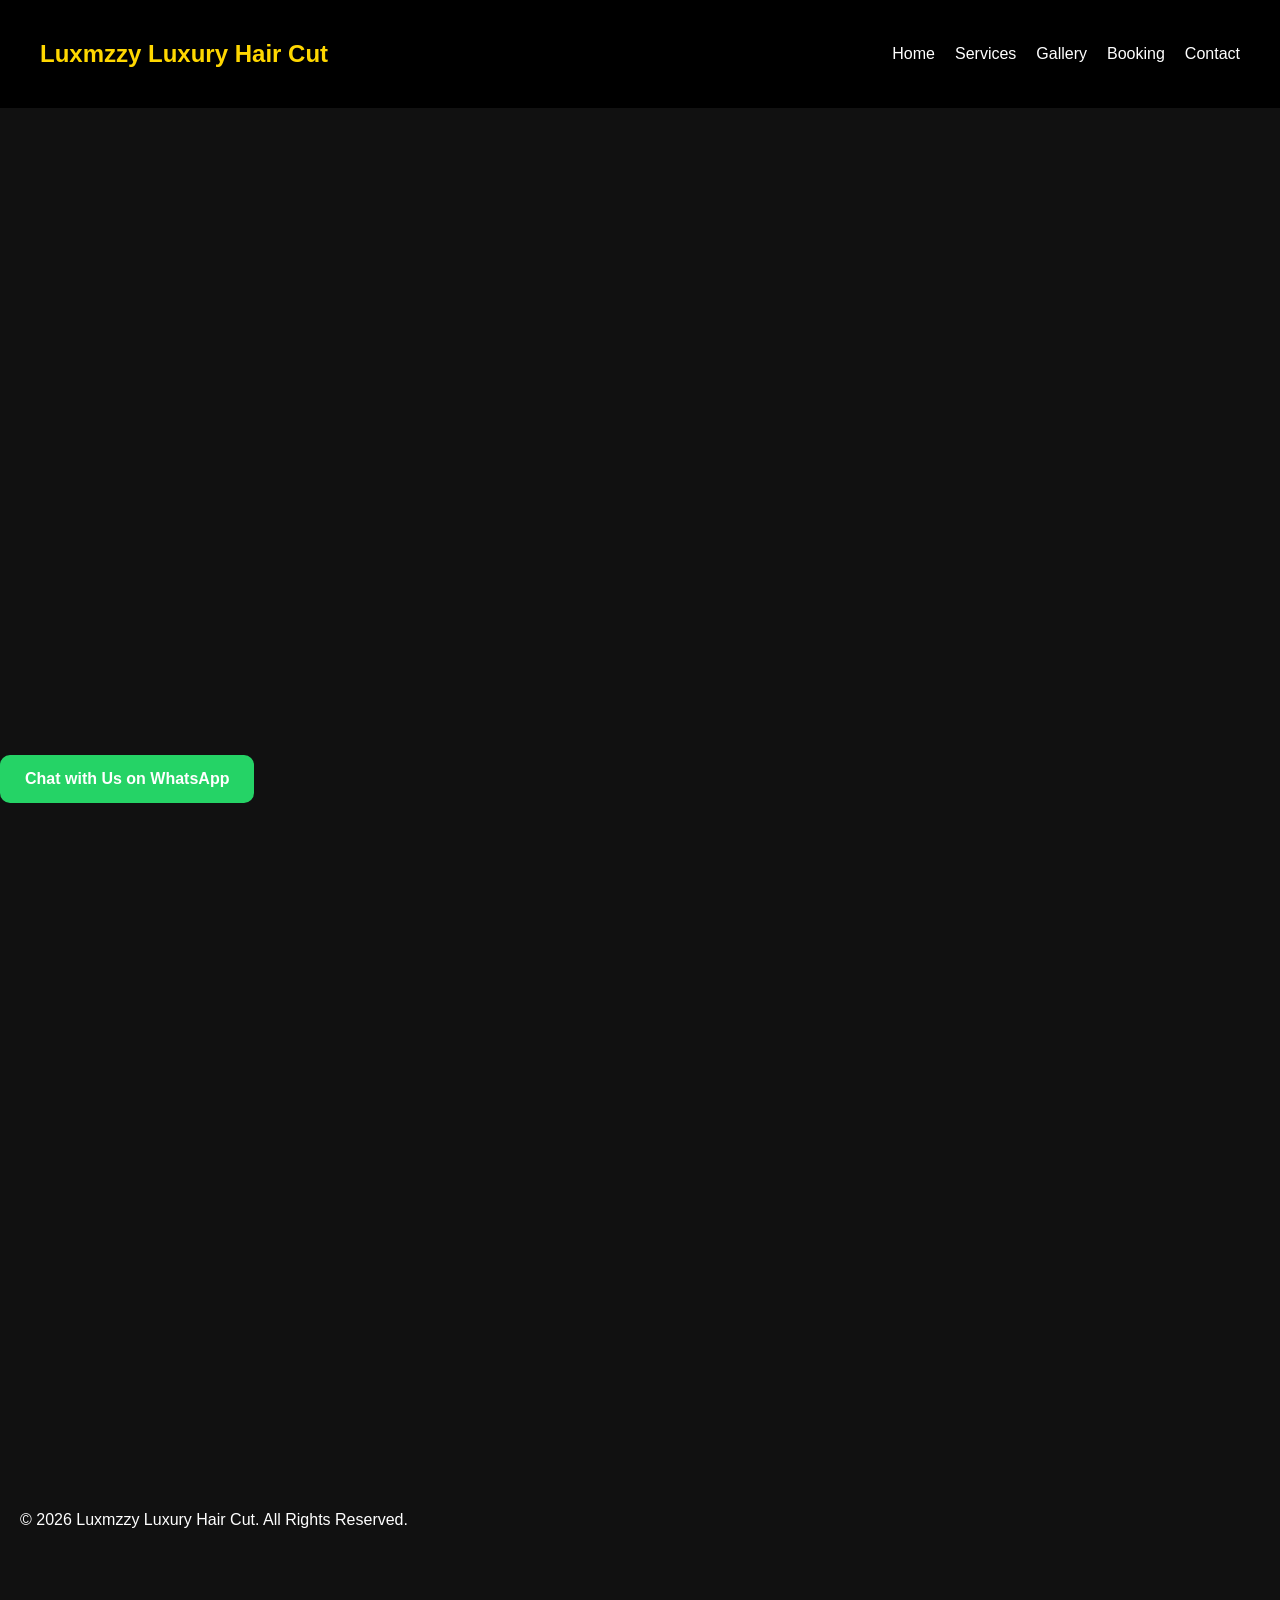
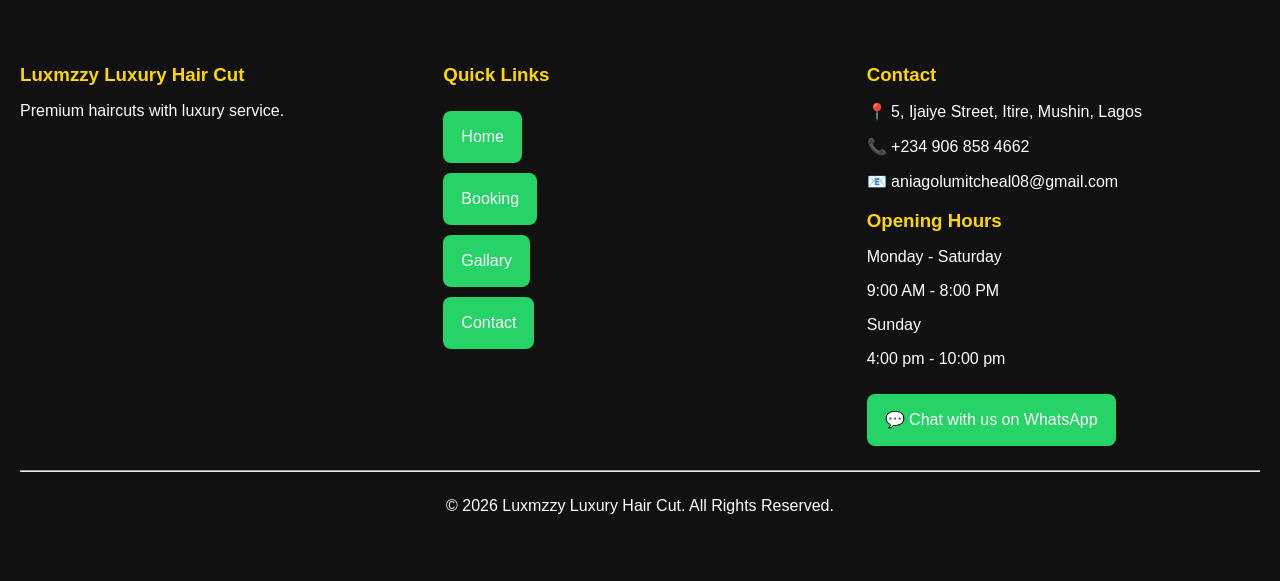
==== contact.html @ c1d58595 "first version" ====
<!DOCTYPE html>
<html>
<head>
    <title>Luxmzzy Luxury Hair Cut</title>
    <link rel="stylesheet" href="style.css">
</head>
<body>

<!DOCTYPE html>
<html>
<head>
    <title>Contact - Luxmzzy Luxury Hair Cut</title>
    <link rel="stylesheet" href="style.css">
</head>

<body>

<nav>
    <h2>Luxmzzy Luxury Hair Cut</h2>

    <ul>
        <li><a href="index.html">Home</a></li>
        <li><a href="services.html">Services</a></li>
        <li><a href="gallery.html">Gallery</a></li>
        <li><a href="booking.html">Booking</a></li>
        <li><a href="contact.html">Contact</a></li>
    </ul>
</nav>

<section class="contact hidden">

<h1>Contact Us</h1>

<p class="subtitle">
We'd love to hear from you. Get in touch or visit our shop.
</p>

<div class="contact-card">

<h3>📍 Address</h3>
<p>5,ijiaye street, Lagos, Nigeria</p>

<h3>📞 Phone</h3>
<p>+234 906 858 4662</p>

<h3>📧 Email</h3>
<p>aniagolumitcheal08@gmail.com</p>

<h3>🕒 Opening Hours</h3>
<p>Monday - Saturday</p>
<p>9:00 AM - 10:30 PM</p>
<p>Sundays: 4:00 PM - 10:00 PM</p>

<a href="booking.html" class="book-btn">Book Appointment</a>

</div>

</section>

<a href="https://wa.me/2349068584662" class="whatsapp-btn">
    Chat with Us on WhatsApp
</a>

<section class="map hidden">

    <h2>Find Us</h2>

    <iframe
        src="https://www.google.com/maps/embed?pb=!1m18!1m12!1m3!1d3964.0780568127057!2d3.3298276738830506!3d6.511804123301465!2m3!1f0!2f0!3f0!3m2!1i1024!2i768!4f13.1!3m3!1m2!1s0x103b8e9b0c5d61a5%3A0x3a0c75cfdc93ac5e!2s5%20Ijaiye%20St%2C%20Itire%2C%20Lagos%20102215%2C%20Lagos!5e0!3m2!1sen!2sng!4v1783468988822!5m2!1sen!2sng"
        width="100%"
        height="450"
        style="border:0;"
        allowfullscreen
        loading="lazy"
        referrerpolicy="strict-origin-when-cross-origin">
    </iframe>

</section>

<footer>
    <p>&copy;  2026 Luxmzzy Luxury Hair Cut. All Rights Reserved.</p>
</footer>

<script src="script.js"></script>

<button id="topBtn">↑</button>

<footer>

    <div class="footer-container">

        <div class="footer-box">

            <h3>Luxmzzy Luxury Hair Cut</h3>

            <p>
                Premium haircuts with luxury service.
            </p>

        </div>

        <div class="footer-box">

            <h3>Quick Links</h3>

            <a href="index.html">Home</a><br>
            <a href="booking.html">Booking</a><br>
            <a href="gallary.html">Gallary</a><br>
            <a href="contact.html">Contact</a>

        </div>

        <div class="footer-box">

            <h3>Contact</h3>

            <p>📍 5, Ijaiye Street, Itire, Mushin, Lagos</p>

            <p>📞 +234 906 858 4662</p>

            <p>📧 aniagolumitcheal08@gmail.com</p>

            <h3>Opening Hours</h3>

            <p>Monday - Saturday</p>

            <p>9:00 AM - 8:00 PM</p>

            <p>Sunday</p>
                
            <p>4:00 pm - 10:00 pm</p>

            <p>
         <a href="https://wa.me/2349068584662" target="_blank">
           💬 Chat with us on WhatsApp
         </a>
            </p>
        </div>

    </div>

    <hr>

    <p class="copyright">
        © 2026 Luxmzzy Luxury Hair Cut. All Rights Reserved.
    </p>

</footer>

</form>

</body>
</html>
---- style.css ----
body{
    margin:0;
    font-family:Arial, sans-serif;
    background:#111;
    color:white;
}

nav{
    display:flex;
    justify-content:space-between;
    align-items:center;
    background:black;
    padding:20px 40px;
}

nav h2{
    color:gold;
}

nav ul{
    display:flex;
    list-style:none;
}

nav li{
    margin-left:20px;
}

nav a{
    color:white;
    text-decoration:none;
}

nav a:hover{
    color:gold;
}

.hero{
    text-align:center;
    padding:120px 20px;
}

.hero h1{
    color:gold;
    font-size:55px;
}

.hero{
    height:90vh;
    background-image:url("images/WhatsApp\ Image\ 2026-07-06\ at\ 5.46.22\ PM\ \(2\).jpeg");
    background-size:cover;
    background-position:center;
    display:flex;
    flex-direction:column;
    justify-content:center;
    align-items:center;
    text-align:center;
}
 
.book-btn{
    background: gold;
    color: black;
    padding: 15px 30px;
    text-decoration: none;
    border-radius: 10px;
    font-weight: bold;
    display: inline-block;
    transition: 0.3s;
}

.book-btn:hover{
    background: white;
    transform: scale(1.05);
}

.services{
    padding:50px;
    text-align:center;
}

.services h2{
    color:gold;
}

.services ul{
    list-style:none;
    padding:0;
}

.services li{
    padding:10px;
    font-size:20px;
}

.hero h1{
    font-size:60px;
    color:white;
    text-shadow:3px 3px 10px black;
}

.hero p{
    font-size:25px;
    color:white;
    text-shadow:2px 2px 8px black;
}

button{
    background:gold;
    color:black;
    padding:18px 35px;
    border:none;
    border-radius:10px;
    font-size:18px;
    font-weight:bold;
    cursor:pointer;
    transition:0.3s;
}

button:hover{
    background:white;
    transform:scale(1.05);
}

transform:scale(1.05);

.booking{
    max-width:600px;
    margin:50px auto;
    background:white;
    color:black;
    padding:30px;
    border-radius:20px;
    box-shadow: 0 8px 20px rgba(0,0,0,0.3);
}

.booking-background{
    background-image: url("barber.jpg.jpeg");
    background-size: cover;
    background-position: center;
    padding: 80px 20px;
}

.booking h1{
    text-align:center;
    color:goldenrod;
}

input,
select,
textarea{
    width:100%;
    padding:12px;
    margin-top:8px;
    margin-bottom:15px;
    border:1px solid #ccc;
    border-radius:6px;
    box-sizing:border-box;
}

.booking button{
    width:100%;
}

.contact{
    padding:50px;
    text-align:center;
}

.contact h2{
    color:gold;
}

.contact form{
    max-width:600px;
    margin:0 auto;
    background:white;
    color:black;
    padding:30px;
    border-radius:12px;
}

.opening-hours{
    padding:50px;
    text-align:center;
}

.opening-hours h2{
    color:gold;
}

.opening-hours ul{
    list-style:none;
    padding:5px;
}

.opening-hours li{
    padding:10px;
    font-size:20px;
}

<element class="contact">{
      background-color: #f2f2f2;
      padding: 50px;
}
 
button{
    background-color: #4CAF50;
    color: white;
    padding: 10px 25px;
    border: none;
    border-radius: 10px;
    font-size: 15px;
    cursor: pointer;
}

button:hover{
    background-color: #45a049;
}

.hero{
    height:95vh;
    background-image:url("images/WhatsApp\ Image\ 2026-07-06\ at\ 5.46.22\ PM\ \(2\).jpeg");
    background-size:cover;
    background-column;
    justify-content:center;
    align-items:center;
    text-align:center;
}

.footer{
    background:black;
    color:white;
    text-align:center;
    padding:30px;
}

@media (max-width:768px){

nav{
    flex-direction:column;
}

nav ul{
    flex-direction:column;
    padding:0;
}

nav li{
    margin:10px 0;
}

.hero h1{
    font-size:35px;
}

.hero p{
    font-size:18px;
}

button{
    width:100%;
}

}

.reviews{
    padding:80px 20px;
    text-align:center;
    background:#1b1b1b;
}

.reviews h2{
    color:gold;
    margin-bottom:40px;
}

.review-container{
    display:flex;
    justify-content:center;
    gap:25px;
    flex-wrap:wrap;
}

.review-card{
    background:white;
    color:rgb(223, 83, 83);
    width:300px;
    padding:25px;
    border-radius:15px;
    box-shadow:0 8px 20px rgba(0,0,0,.3);
    transition:.3s;
}

.review-card:hover{
    transform:translateY(-8px);
}

.gallary{
    padding:60px 20px;
    text-align:center;
}

.gallary h1{
    color:gold;
    margin-bottom:15px;
}

.gallery-container{
    display:flex;
    flex-wrap:wrap;
    justify-content:center;
    gap:20px;
    margin-top:40px;
}

.gallary-container img{
    width:300px;
    height:300px;
    object-fit:cover;
    border-radius:15px;
    transition:0.3s;
    box-shadow:0 8px 20px rgba(156, 58, 58, 0.849);
}

.gallary-container img:hover{
    transform:scale(1.05);
}

.map{
    padding:60px 20px;
    text-align:center;
}

.map h2{
    color:rgb(172, 146, 4);
    margin-bottom:20px;
}

.map iframe{
    border-radius:15px;
    box-shadow:0 8px 20px rgba(138, 108, 108, 0.884);
}

.whatsapp-btn{
    display:inline-block;
    margin-top:20px;
    padding:15px 25px;
    background:#25D366;
    color:white;
    text-decoration:none;
    border-radius:10px;
    font-weight:bold;
    transition:0.3s;
}

.whatsapp-btn:hover{
    background:#1ea952;
}

#topBtn{
    position:fixed;
    bottom:20px;
    right:20px;
    display:none;
    background:gold;
    color:black;
    border:none;
    padding:15px;
    border-radius:50%;
    cursor:pointer;
    font-size:20px;
    box-shadow:0 5px 15px rgba(0,0,0,0.3);
}

.dark{
    background:#111;
    color:white;
}

.dark{
    background-color: #121212;
    color: white;
}

.dark nav{
    background-color: #000;
}

.dark .review-card,
.dark .contact-card,
.dark .booking{
    background-color: #222;
    color: white;
}

.dark a{
    color: gold;
}

#clock{
    font-size:24px;
    color:gold;
    font-weight:bold;
    margin:20px 0;
}

.hidden{
    opacity:0;
    transform:translateY(50px);
    transition:all 0.8s ease;
}

.show{
    opacity:1;
    transform:translateY(0);
}

footer{
    background:#111;
    color:white;
    padding:50px 20px;
}

.footer-container{
    display:flex;
    justify-content:space-between;
    flex-wrap:wrap;
    gap:30px;
}

.footer-box{
    flex:1;
    min-width:250px;
}

.footer-box h3{
    color:gold;
}

.footer-box a{
    color:white;
    text-decoration:none;
    line-height:2;
}

.footer-box a:hover{
    color:gold;
}

.copyright{
    text-align:center;
    margin-top:25px;
}

.footer-box a{
    display:inline-block;
    margin-top:10px;
    background:#25D366;
    color:white;
    padding:10px 18px;
    border-radius:8px;
    text-decoration:none;
    transition:0.3s;
}

.footer-box a:hover{
    background:#1da851;
}

.footer-box h3{
    color:gold;
    margin-bottom:15px;
}
---- style.css ----
body{
    margin:0;
    font-family:Arial, sans-serif;
    background:#111;
    color:white;
}

nav{
    display:flex;
    justify-content:space-between;
    align-items:center;
    background:black;
    padding:20px 40px;
}

nav h2{
    color:gold;
}

nav ul{
    display:flex;
    list-style:none;
}

nav li{
    margin-left:20px;
}

nav a{
    color:white;
    text-decoration:none;
}

nav a:hover{
    color:gold;
}

.hero{
    text-align:center;
    padding:120px 20px;
}

.hero h1{
    color:gold;
    font-size:55px;
}

.hero{
    height:90vh;
    background-image:url("images/WhatsApp\ Image\ 2026-07-06\ at\ 5.46.22\ PM\ \(2\).jpeg");
    background-size:cover;
    background-position:center;
    display:flex;
    flex-direction:column;
    justify-content:center;
    align-items:center;
    text-align:center;
}
 
.book-btn{
    background: gold;
    color: black;
    padding: 15px 30px;
    text-decoration: none;
    border-radius: 10px;
    font-weight: bold;
    display: inline-block;
    transition: 0.3s;
}

.book-btn:hover{
    background: white;
    transform: scale(1.05);
}

.services{
    padding:50px;
    text-align:center;
}

.services h2{
    color:gold;
}

.services ul{
    list-style:none;
    padding:0;
}

.services li{
    padding:10px;
    font-size:20px;
}

.hero h1{
    font-size:60px;
    color:white;
    text-shadow:3px 3px 10px black;
}

.hero p{
    font-size:25px;
    color:white;
    text-shadow:2px 2px 8px black;
}

button{
    background:gold;
    color:black;
    padding:18px 35px;
    border:none;
    border-radius:10px;
    font-size:18px;
    font-weight:bold;
    cursor:pointer;
    transition:0.3s;
}

button:hover{
    background:white;
    transform:scale(1.05);
}

transform:scale(1.05);

.booking{
    max-width:600px;
    margin:50px auto;
    background:white;
    color:black;
    padding:30px;
    border-radius:20px;
    box-shadow: 0 8px 20px rgba(0,0,0,0.3);
}

.booking-background{
    background-image: url("barber.jpg.jpeg");
    background-size: cover;
    background-position: center;
    padding: 80px 20px;
}

.booking h1{
    text-align:center;
    color:goldenrod;
}

input,
select,
textarea{
    width:100%;
    padding:12px;
    margin-top:8px;
    margin-bottom:15px;
    border:1px solid #ccc;
    border-radius:6px;
    box-sizing:border-box;
}

.booking button{
    width:100%;
}

.contact{
    padding:50px;
    text-align:center;
}

.contact h2{
    color:gold;
}

.contact form{
    max-width:600px;
    margin:0 auto;
    background:white;
    color:black;
    padding:30px;
    border-radius:12px;
}

.opening-hours{
    padding:50px;
    text-align:center;
}

.opening-hours h2{
    color:gold;
}

.opening-hours ul{
    list-style:none;
    padding:5px;
}

.opening-hours li{
    padding:10px;
    font-size:20px;
}

<element class="contact">{
      background-color: #f2f2f2;
      padding: 50px;
}
 
button{
    background-color: #4CAF50;
    color: white;
    padding: 10px 25px;
    border: none;
    border-radius: 10px;
    font-size: 15px;
    cursor: pointer;
}

button:hover{
    background-color: #45a049;
}

.hero{
    height:95vh;
    background-image:url("images/WhatsApp\ Image\ 2026-07-06\ at\ 5.46.22\ PM\ \(2\).jpeg");
    background-size:cover;
    background-column;
    justify-content:center;
    align-items:center;
    text-align:center;
}

.footer{
    background:black;
    color:white;
    text-align:center;
    padding:30px;
}

@media (max-width:768px){

nav{
    flex-direction:column;
}

nav ul{
    flex-direction:column;
    padding:0;
}

nav li{
    margin:10px 0;
}

.hero h1{
    font-size:35px;
}

.hero p{
    font-size:18px;
}

button{
    width:100%;
}

}

.reviews{
    padding:80px 20px;
    text-align:center;
    background:#1b1b1b;
}

.reviews h2{
    color:gold;
    margin-bottom:40px;
}

.review-container{
    display:flex;
    justify-content:center;
    gap:25px;
    flex-wrap:wrap;
}

.review-card{
    background:white;
    color:rgb(223, 83, 83);
    width:300px;
    padding:25px;
    border-radius:15px;
    box-shadow:0 8px 20px rgba(0,0,0,.3);
    transition:.3s;
}

.review-card:hover{
    transform:translateY(-8px);
}

.gallary{
    padding:60px 20px;
    text-align:center;
}

.gallary h1{
    color:gold;
    margin-bottom:15px;
}

.gallery-container{
    display:flex;
    flex-wrap:wrap;
    justify-content:center;
    gap:20px;
    margin-top:40px;
}

.gallary-container img{
    width:300px;
    height:300px;
    object-fit:cover;
    border-radius:15px;
    transition:0.3s;
    box-shadow:0 8px 20px rgba(156, 58, 58, 0.849);
}

.gallary-container img:hover{
    transform:scale(1.05);
}

.map{
    padding:60px 20px;
    text-align:center;
}

.map h2{
    color:rgb(172, 146, 4);
    margin-bottom:20px;
}

.map iframe{
    border-radius:15px;
    box-shadow:0 8px 20px rgba(138, 108, 108, 0.884);
}

.whatsapp-btn{
    display:inline-block;
    margin-top:20px;
    padding:15px 25px;
    background:#25D366;
    color:white;
    text-decoration:none;
    border-radius:10px;
    font-weight:bold;
    transition:0.3s;
}

.whatsapp-btn:hover{
    background:#1ea952;
}

#topBtn{
    position:fixed;
    bottom:20px;
    right:20px;
    display:none;
    background:gold;
    color:black;
    border:none;
    padding:15px;
    border-radius:50%;
    cursor:pointer;
    font-size:20px;
    box-shadow:0 5px 15px rgba(0,0,0,0.3);
}

.dark{
    background:#111;
    color:white;
}

.dark{
    background-color: #121212;
    color: white;
}

.dark nav{
    background-color: #000;
}

.dark .review-card,
.dark .contact-card,
.dark .booking{
    background-color: #222;
    color: white;
}

.dark a{
    color: gold;
}

#clock{
    font-size:24px;
    color:gold;
    font-weight:bold;
    margin:20px 0;
}

.hidden{
    opacity:0;
    transform:translateY(50px);
    transition:all 0.8s ease;
}

.show{
    opacity:1;
    transform:translateY(0);
}

footer{
    background:#111;
    color:white;
    padding:50px 20px;
}

.footer-container{
    display:flex;
    justify-content:space-between;
    flex-wrap:wrap;
    gap:30px;
}

.footer-box{
    flex:1;
    min-width:250px;
}

.footer-box h3{
    color:gold;
}

.footer-box a{
    color:white;
    text-decoration:none;
    line-height:2;
}

.footer-box a:hover{
    color:gold;
}

.copyright{
    text-align:center;
    margin-top:25px;
}

.footer-box a{
    display:inline-block;
    margin-top:10px;
    background:#25D366;
    color:white;
    padding:10px 18px;
    border-radius:8px;
    text-decoration:none;
    transition:0.3s;
}

.footer-box a:hover{
    background:#1da851;
}

.footer-box h3{
    color:gold;
    margin-bottom:15px;
}
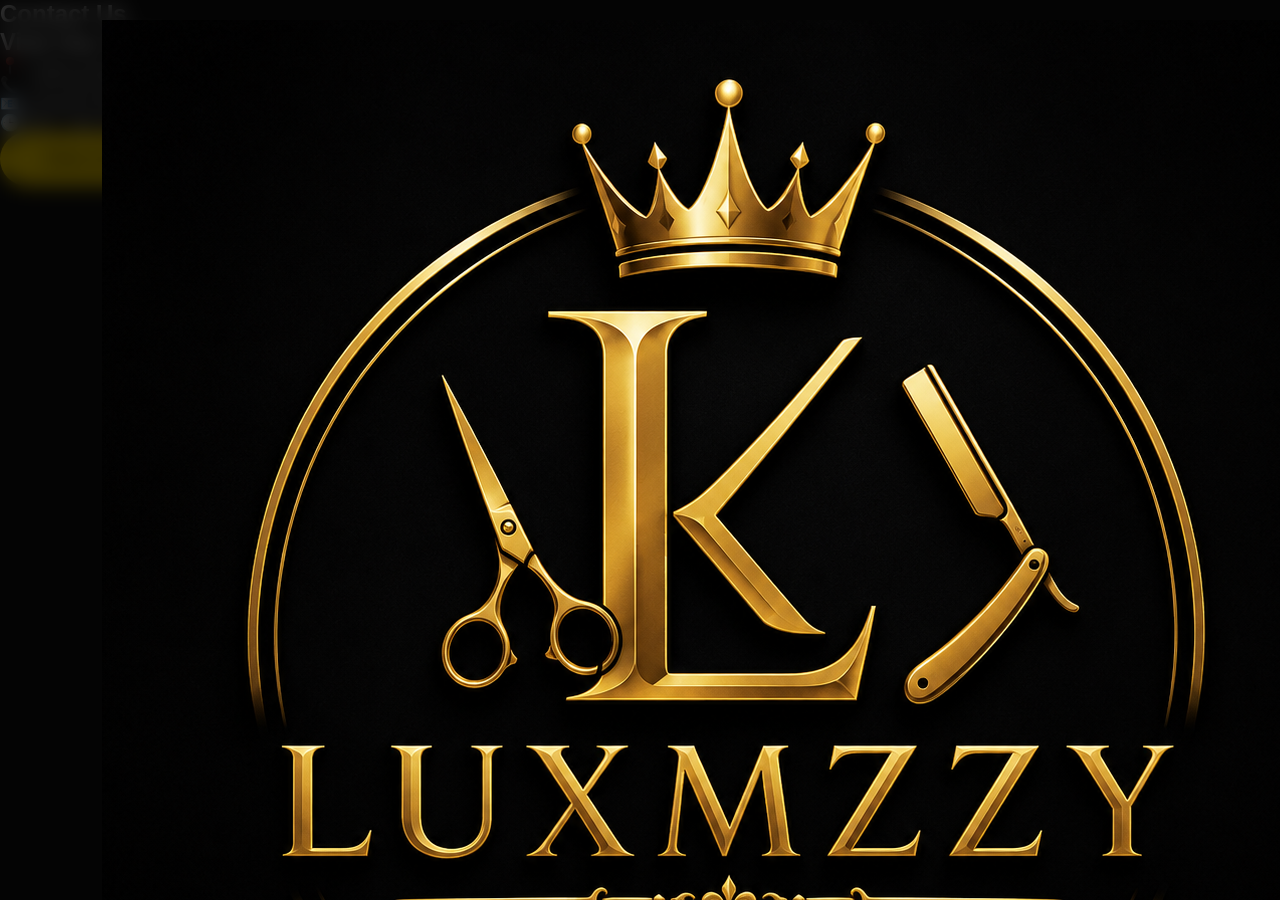
==== commit 1720ba97: "Added mobile menu and final website improvements" ====
--- a/contact.html
+++ b/contact.html
@@ -1,153 +1,87 @@
 <!DOCTYPE html>
-<html>
+<html lang="en">
+
 <head>
-    <title>Luxmzzy Luxury Hair Cut</title>
-    <link rel="stylesheet" href="style.css">
-</head>
-<body>
 
-<!DOCTYPE html>
-<html>
-<head>
-    <title>Contact - Luxmzzy Luxury Hair Cut</title>
-    <link rel="stylesheet" href="style.css">
+<meta charset="UTF-8">
+
+<meta name="viewport" content="width=device-width, initial-scale=1.0">
+
+<title>Contact | Luxmzzy Luxury Hair Cut</title>
+
+<link rel="stylesheet" href="style.css">
+
 </head>
 
 <body>
 
-<nav>
-    <h2>Luxmzzy Luxury Hair Cut</h2>
+<header>
 
-    <ul>
+  <nav class="navbar">
+
+    <div class="logo">
+        <img src="images/logo.png" alt="Luxmzzy Luxury Hair Cut">
+    </div>
+
+    <div class="menu-toggle" id="menu-toggle">
+        ☰
+    </div>
+
+    <ul class="nav-links" id="nav-links">
         <li><a href="index.html">Home</a></li>
         <li><a href="services.html">Services</a></li>
         <li><a href="gallery.html">Gallery</a></li>
         <li><a href="booking.html">Booking</a></li>
         <li><a href="contact.html">Contact</a></li>
     </ul>
-</nav>
 
-<section class="contact hidden">
+  </nav>
+
+</header>
+
+<section class="contact">
 
 <h1>Contact Us</h1>
 
-<p class="subtitle">
-We'd love to hear from you. Get in touch or visit our shop.
-</p>
+<div class="contact-container">
 
-<div class="contact-card">
+<div class="contact-info">
 
-<h3>📍 Address</h3>
-<p>5,ijiaye street, Lagos, Nigeria</p>
+<h2>Visit Our Shop</h2>
 
-<h3>📞 Phone</h3>
-<p>+234 906 858 4662</p>
+<p>📍 5 Ijaiye Street, Itire, Mushin, Lagos</p>
 
-<h3>📧 Email</h3>
-<p>aniagolumitcheal08@gmail.com</p>
+<p>📞 +234 906 858 4662</p>
 
-<h3>🕒 Opening Hours</h3>
-<p>Monday - Saturday</p>
-<p>9:00 AM - 10:30 PM</p>
-<p>Sundays: 4:00 PM - 10:00 PM</p>
+<p>📧 aniagolumitcheal9@gmail.com</p>
 
-<a href="booking.html" class="book-btn">Book Appointment</a>
+<p>🕒 Mon - Sat: 9:00 AM - 9:30 PM</p>
+
+<a href="https://wa.me/2349068584662" class="btn">
+Chat on WhatsApp
+</a>
+
+</div>
+
+<div class="contact-map">
+
+<iframe src="https://www.google.com/maps/embed?pb=!1m18!1m12!1m3!1d3964.0780568127057!2d3.329827673883062!3d6.511804123301464!2m3!1f0!2f0!3f0!3m2!1i1024!2i768!4f13.1!3m3!1m2!1s0x103b8e9b0c5d61a5%3A0x3a0c75cfdc93ac5e!2s5%20Ijaiye%20St%2C%20Itire%2C%20Lagos%20102215%2C%20Lagos!5e0!3m2!1sen!2sng!4v1783637510064!5m2!1sen!2sng"
+width="100%"
+height="350"
+style="border:0;"
+allowfullscreen=""
+loading="lazy"
+referrerpolicy="strict-origin-when-cross-origin">
+</iframe>
+
+</div>
 
 </div>
 
 </section>
 
-<a href="https://wa.me/2349068584662" class="whatsapp-btn">
-    Chat with Us on WhatsApp
-</a>
-
-<section class="map hidden">
-
-    <h2>Find Us</h2>
-
-    <iframe
-        src="https://www.google.com/maps/embed?pb=!1m18!1m12!1m3!1d3964.0780568127057!2d3.3298276738830506!3d6.511804123301465!2m3!1f0!2f0!3f0!3m2!1i1024!2i768!4f13.1!3m3!1m2!1s0x103b8e9b0c5d61a5%3A0x3a0c75cfdc93ac5e!2s5%20Ijaiye%20St%2C%20Itire%2C%20Lagos%20102215%2C%20Lagos!5e0!3m2!1sen!2sng!4v1783468988822!5m2!1sen!2sng"
-        width="100%"
-        height="450"
-        style="border:0;"
-        allowfullscreen
-        loading="lazy"
-        referrerpolicy="strict-origin-when-cross-origin">
-    </iframe>
-
-</section>
-
-<footer>
-    <p>&copy;  2026 Luxmzzy Luxury Hair Cut. All Rights Reserved.</p>
-</footer>
-
 <script src="script.js"></script>
 
-<button id="topBtn">↑</button>
+</body>
 
-<footer>
-
-    <div class="footer-container">
-
-        <div class="footer-box">
-
-            <h3>Luxmzzy Luxury Hair Cut</h3>
-
-            <p>
-                Premium haircuts with luxury service.
-            </p>
-
-        </div>
-
-        <div class="footer-box">
-
-            <h3>Quick Links</h3>
-
-            <a href="index.html">Home</a><br>
-            <a href="booking.html">Booking</a><br>
-            <a href="gallary.html">Gallary</a><br>
-            <a href="contact.html">Contact</a>
-
-        </div>
-
-        <div class="footer-box">
-
-            <h3>Contact</h3>
-
-            <p>📍 5, Ijaiye Street, Itire, Mushin, Lagos</p>
-
-            <p>📞 +234 906 858 4662</p>
-
-            <p>📧 aniagolumitcheal08@gmail.com</p>
-
-            <h3>Opening Hours</h3>
-
-            <p>Monday - Saturday</p>
-
-            <p>9:00 AM - 8:00 PM</p>
-
-            <p>Sunday</p>
-                
-            <p>4:00 pm - 10:00 pm</p>
-
-            <p>
-         <a href="https://wa.me/2349068584662" target="_blank">
-           💬 Chat with us on WhatsApp
-         </a>
-            </p>
-        </div>
-
-    </div>
-
-    <hr>
-
-    <p class="copyright">
-        © 2026 Luxmzzy Luxury Hair Cut. All Rights Reserved.
-    </p>
-
-</footer>
-
-</form>
-
-</body>
 </html>
--- a/style.css
+++ b/style.css
@@ -1,473 +1,1131 @@
+html{
+    scroll-behavior:smooth;
+}
+
+/* ===========================
+   LUXMZZY LUXURY HAIR CUT
+   PROFESSIONAL STYLE.CSS
+=========================== */
+
+@import url('https://fonts.googleapis.com/css2?family=Poppins:wght@300;400;500;600;700;800&display=swap');
+
+*{
+    margin:0;
+    padding:0;
+    box-sizing:border-box;
+    font-family:'Poppins',sans-serif;
+}
+
+html{
+    scroll-behavior:smooth;
+}
+
 body{
-    margin:0;
-    font-family:Arial, sans-serif;
     background:#111;
-    color:white;
-}
-
-nav{
+    color:#fff;
+}
+
+/* NAVIGATION */
+
+.navbar{
+    position:fixed;
+    top:0;
+    left:0;
+    width:100%;
+    padding:20px 8%;
     display:flex;
     justify-content:space-between;
     align-items:center;
-    background:black;
-    padding:20px 40px;
-}
-
-nav h2{
-    color:gold;
-}
-
-nav ul{
+    background:rgba(0,0,0,.75);
+    backdrop-filter:blur(10px);
+    z-index:1000;
+}
+
+.logo{
+
+display:flex;
+
+flex-direction:column;
+
+}
+
+.logo h2{
+
+color:#FFD700;
+
+font-size:30px;
+
+letter-spacing:3px;
+
+margin:0;
+
+}
+
+.logo span{
+
+font-size:13px;
+
+color:#ddd;
+
+letter-spacing:2px;
+
+text-transform:uppercase;
+
+}
+
+.nav-links{
     display:flex;
     list-style:none;
 }
 
-nav li{
-    margin-left:20px;
-}
-
-nav a{
+.nav-links li{
+    margin-left:30px;
+}
+
+.nav-links a{
     color:white;
     text-decoration:none;
-}
-
-nav a:hover{
-    color:gold;
-}
+    font-weight:500;
+    transition:.3s;
+}
+
+.nav-links a:hover{
+    color:#FFD700;
+}
+
+#themeBtn{
+    background:#FFD700;
+    color:black;
+    border:none;
+    width:45px;
+    height:45px;
+    border-radius:50%;
+    cursor:pointer;
+    font-size:20px;
+}
+
+/* HERO SECTION */
 
 .hero{
-    text-align:center;
-    padding:120px 20px;
-}
-
-.hero h1{
-    color:gold;
-    font-size:55px;
-}
-
-.hero{
-    height:90vh;
-    background-image:url("images/WhatsApp\ Image\ 2026-07-06\ at\ 5.46.22\ PM\ \(2\).jpeg");
-    background-size:cover;
-    background-position:center;
+
+height:100vh;
+
+background:
+
+linear-gradient(rgba(0,0,0,.55),rgba(0,0,0,.55)),
+
+url("images/hero.jpeg");
+
+background-size:cover;
+
+background-position:center;
+
+display:flex;
+
+justify-content:center;
+
+align-items:center;
+
+text-align:center;
+
+padding:0 20px;
+
+}
+
+.overlay{
+    width:100%;
+    height:100%;
+
     display:flex;
-    flex-direction:column;
     justify-content:center;
     align-items:center;
+}
+
+.hero-content{
     text-align:center;
-}
- 
-.book-btn{
-    background: gold;
-    color: black;
-    padding: 15px 30px;
-    text-decoration: none;
-    border-radius: 10px;
-    font-weight: bold;
-    display: inline-block;
-    transition: 0.3s;
-}
-
-.book-btn:hover{
-    background: white;
-    transform: scale(1.05);
-}
-
-.services{
-    padding:50px;
+    max-width:800px;
+    animation:fadeUp 1.5s ease;
+}
+
+.hero h1{
+
+font-size:80px;
+
+line-height:1.1;
+
+color:#FFD700;
+
+margin-bottom:20px;
+
+text-transform:uppercase;
+
+}
+
+.hero p{
+    font-size:22px;
+    line-height:1.7;
+    margin-bottom:35px;
+}
+
+.btn{
+
+display:inline-block;
+
+padding:18px 45px;
+
+background:#FFD700;
+
+color:#111;
+
+text-decoration:none;
+
+font-weight:700;
+
+border-radius:50px;
+
+transition:.4s;
+
+letter-spacing:1px;
+
+}
+
+.btn:hover{
+
+background:white;
+
+transform:translateY(-5px);
+
+box-shadow:0 15px 30px rgba(255,215,0,.4);
+
+}
+
+#clock{
+    margin-top:30px;
+    color:#FFD700;
+    font-size:22px;
+    font-weight:bold;
+}
+
+/* ANIMATION */
+
+@keyframes fadeUp{
+
+    from{
+        opacity:0;
+        transform:translateY(40px);
+    }
+
+    to{
+        opacity:1;
+        transform:translateY(0);
+    }
+
+}
+
+/* MOBILE */
+
+@media(max-width:768px){
+
+.navbar{
+    flex-direction:column;
+}
+
+.nav-links{
+    flex-direction:column;
     text-align:center;
-}
-
-.services h2{
-    color:gold;
-}
-
-.services ul{
-    list-style:none;
-    padding:0;
-}
-
-.services li{
-    padding:10px;
-    font-size:20px;
+    margin-top:20px;
+}
+
+.nav-links li{
+    margin:10px 0;
 }
 
 .hero h1{
-    font-size:60px;
-    color:white;
-    text-shadow:3px 3px 10px black;
-}
-
-.hero p{
-    font-size:25px;
-    color:white;
-    text-shadow:2px 2px 8px black;
-}
-
-button{
-    background:gold;
-    color:black;
-    padding:18px 35px;
-    border:none;
-    border-radius:10px;
-    font-size:18px;
-    font-weight:bold;
-    cursor:pointer;
-    transition:0.3s;
-}
-
-button:hover{
-    background:white;
-    transform:scale(1.05);
-}
-
-transform:scale(1.05);
-
-.booking{
-    max-width:600px;
-    margin:50px auto;
-    background:white;
-    color:black;
-    padding:30px;
-    border-radius:20px;
-    box-shadow: 0 8px 20px rgba(0,0,0,0.3);
-}
-
-.booking-background{
-    background-image: url("barber.jpg.jpeg");
-    background-size: cover;
-    background-position: center;
-    padding: 80px 20px;
-}
-
-.booking h1{
-    text-align:center;
-    color:goldenrod;
-}
-
-input,
-select,
-textarea{
-    width:100%;
-    padding:12px;
-    margin-top:8px;
-    margin-bottom:15px;
-    border:1px solid #ccc;
-    border-radius:6px;
-    box-sizing:border-box;
-}
-
-.booking button{
-    width:100%;
-}
-
-.contact{
-    padding:50px;
-    text-align:center;
-}
-
-.contact h2{
-    color:gold;
-}
-
-.contact form{
-    max-width:600px;
-    margin:0 auto;
-    background:white;
-    color:black;
-    padding:30px;
-    border-radius:12px;
-}
-
-.opening-hours{
-    padding:50px;
-    text-align:center;
-}
-
-.opening-hours h2{
-    color:gold;
-}
-
-.opening-hours ul{
-    list-style:none;
-    padding:5px;
-}
-
-.opening-hours li{
-    padding:10px;
-    font-size:20px;
-}
-
-<element class="contact">{
-      background-color: #f2f2f2;
-      padding: 50px;
-}
- 
-button{
-    background-color: #4CAF50;
-    color: white;
-    padding: 10px 25px;
-    border: none;
-    border-radius: 10px;
-    font-size: 15px;
-    cursor: pointer;
-}
-
-button:hover{
-    background-color: #45a049;
-}
-
-.hero{
-    height:95vh;
-    background-image:url("images/WhatsApp\ Image\ 2026-07-06\ at\ 5.46.22\ PM\ \(2\).jpeg");
-    background-size:cover;
-    background-column;
-    justify-content:center;
-    align-items:center;
-    text-align:center;
-}
-
-.footer{
-    background:black;
-    color:white;
-    text-align:center;
-    padding:30px;
-}
-
-@media (max-width:768px){
-
-nav{
-    flex-direction:column;
-}
-
-nav ul{
-    flex-direction:column;
-    padding:0;
-}
-
-nav li{
-    margin:10px 0;
-}
-
-.hero h1{
-    font-size:35px;
+    font-size:42px;
 }
 
 .hero p{
     font-size:18px;
 }
 
-button{
+/* LIGHT MODE */
+
+.light-mode{
+
+background:#ffffff;
+color:#111111;
+
+}
+
+.light-mode .navbar{
+
+background:#ffffff;
+
+}
+
+.light-mode .nav-links a{
+
+color:#111111;
+
+}
+
+.light-mode .logo{
+
+color:#111111;
+
+}
+
+.light-mode .hero h1{
+
+color:#DAA520;
+
+}
+
+.light-mode .btn{
+
+background:#111111;
+
+color:white;
+
+}
+
+/* SERVICES SECTION */
+
+.services{
+    padding:100px 8%;
+    background:#1a1a1a;
+    text-align:center;
+}
+
+.services h2{
+    color:#FFD700;
+    font-size:40px;
+    margin-bottom:50px;
+}
+
+.service-container{
+    display:grid;
+    grid-template-columns:repeat(auto-fit,minmax(250px,1fr));
+    gap:30px;
+}
+
+.service-card{
+    background:#222;
+    padding:30px;
+    border-radius:15px;
+    transition:0.3s;
+}
+
+.service-card:hover{
+    transform:translateY(-10px);
+    box-shadow:0 10px 25px rgba(255,215,0,0.3);
+}
+
+.service-card h3{
+    color:#FFD700;
+    margin-bottom:15px;
+}
+
+.service-card p{
+    color:#ddd;
+}
+
+/* GALLERY */
+
+.gallery{
+    padding:100px 8%;
+    background:#111;
+    text-align:center;
+}
+
+.gallery h2{
+    font-size:40px;
+    color:#FFD700;
+    margin-bottom:50px;
+}
+
+.gallery-container{
+    display:grid;
+    grid-template-columns:repeat(auto-fit,minmax(250px,1fr));
+    gap:25px;
+}
+
+.gallery-card{
+    overflow:hidden;
+    border-radius:15px;
+}
+
+.gallery-card img{
     width:100%;
-}
-
-}
-
-.reviews{
-    padding:80px 20px;
-    text-align:center;
-    background:#1b1b1b;
-}
-
-.reviews h2{
-    color:gold;
-    margin-bottom:40px;
-}
-
-.review-container{
-    display:flex;
-    justify-content:center;
-    gap:25px;
-    flex-wrap:wrap;
-}
-
-.review-card{
-    background:white;
-    color:rgb(223, 83, 83);
-    width:300px;
-    padding:25px;
-    border-radius:15px;
-    box-shadow:0 8px 20px rgba(0,0,0,.3);
-    transition:.3s;
-}
-
-.review-card:hover{
-    transform:translateY(-8px);
-}
-
-.gallary{
-    padding:60px 20px;
-    text-align:center;
-}
-
-.gallary h1{
-    color:gold;
-    margin-bottom:15px;
-}
-
-.gallery-container{
-    display:flex;
-    flex-wrap:wrap;
-    justify-content:center;
-    gap:20px;
-    margin-top:40px;
-}
-
-.gallary-container img{
-    width:300px;
     height:300px;
     object-fit:cover;
+    transition:0.4s;
+}
+
+.gallery-card img:hover{
+    transform:scale(1.08);
+}
+
+/* TESTIMONIALS */
+
+.testimonials{
+    padding:100px 8%;
+    background:#1a1a1a;
+    text-align:center;
+}
+
+.testimonials h2{
+    font-size:40px;
+    color:#FFD700;
+    margin-bottom:50px;
+}
+
+.testimonial-container{
+    display:grid;
+    grid-template-columns:repeat(auto-fit,minmax(300px,1fr));
+    gap:30px;
+}
+
+.testimonial-card{
+    background:#222;
+    padding:30px;
     border-radius:15px;
-    transition:0.3s;
-    box-shadow:0 8px 20px rgba(156, 58, 58, 0.849);
-}
-
-.gallary-container img:hover{
+    transition:.3s;
+}
+
+.testimonial-card:hover{
+    transform:translateY(-10px);
+    box-shadow:0 10px 20px rgba(255,215,0,.3);
+}
+
+.testimonial-card p{
+    line-height:1.8;
+    margin-bottom:20px;
+}
+
+.testimonial-card h3{
+    color:#FFD700;
+    margin-bottom:10px;
+}
+
+/* BOOKING PAGE */
+
+.booking{
+
+padding:140px 8% 80px;
+
+background:#111;
+
+min-height:100vh;
+
+}
+
+.booking h1{
+
+text-align:center;
+
+color:#FFD700;
+
+margin-bottom:40px;
+
+font-size:45px;
+
+}
+
+.booking form{
+
+max-width:700px;
+
+margin:auto;
+
+display:flex;
+
+flex-direction:column;
+
+gap:20px;
+
+}
+
+.booking input,
+.booking select,
+.booking textarea{
+
+padding:15px;
+
+border:none;
+
+border-radius:10px;
+
+font-size:16px;
+
+}
+
+.booking textarea{
+
+resize:vertical;
+
+}
+
+.booking button{
+
+cursor:pointer;
+
+border:none;
+
+}
+
+/* CONTACT PAGE */
+
+.contact{
+
+padding:140px 8%;
+
+background:#111;
+
+min-height:100vh;
+
+}
+
+.contact h1{
+
+text-align:center;
+
+color:#FFD700;
+
+font-size:45px;
+
+margin-bottom:50px;
+
+}
+
+.contact-container{
+
+display:grid;
+
+grid-template-columns:repeat(auto-fit,minmax(350px,1fr));
+
+gap:40px;
+
+align-items:center;
+
+}
+
+.contact-info{
+
+background:#222;
+
+padding:30px;
+
+border-radius:15px;
+
+}
+
+.contact-info h2{
+
+color:#FFD700;
+
+margin-bottom:20px;
+
+}
+
+.contact-info p{
+
+margin:15px 0;
+
+font-size:18px;
+
+}
+
+.contact-map iframe{
+
+border-radius:15px;
+
+}
+
+/* FOOTER */
+
+footer{
+
+background:#000;
+
+padding:60px 8% 20px;
+
+}
+
+.footer-container{
+
+display:grid;
+
+grid-template-columns:repeat(auto-fit,minmax(250px,1fr));
+
+gap:40px;
+
+}
+
+.footer-logo h2{
+
+color:#FFD700;
+
+margin-bottom:15px;
+
+}
+
+.footer-links ul{
+
+list-style:none;
+
+}
+
+.footer-links li{
+
+margin:12px 0;
+
+}
+
+.footer-links a{
+
+color:white;
+
+text-decoration:none;
+
+transition:.3s;
+
+}
+
+.footer-links a:hover{
+
+color:#FFD700;
+
+}
+
+.footer-contact h3{
+
+color:#FFD700;
+
+margin-bottom:15px;
+
+}
+
+.footer-contact p{
+
+margin:10px 0;
+
+}
+
+footer hr{
+
+margin:40px 0 20px;
+
+border:1px solid #333;
+
+}
+
+.copyright{
+
+text-align:center;
+
+font-size:15px;
+
+color:#bbb;
+
+}
+
+/* WHATSAPP BUTTON */
+
+.whatsapp{
+
+position:fixed;
+
+right:25px;
+
+bottom:25px;
+
+width:65px;
+
+height:65px;
+
+background:#25D366;
+
+border-radius:50%;
+
+display:flex;
+
+justify-content:center;
+
+align-items:center;
+
+font-size:32px;
+
+text-decoration:none;
+
+box-shadow:0 10px 20px rgba(0,0,0,.3);
+
+transition:.3s;
+
+z-index:999;
+
+}
+
+.whatsapp:hover{
+
+transform:scale(1.1);
+
+}
+
+/* BACK TO TOP */
+
+#topBtn{
+
+position:fixed;
+
+left:25px;
+
+bottom:25px;
+
+width:60px;
+
+height:60px;
+
+border:none;
+
+border-radius:50%;
+
+background:#FFD700;
+
+font-size:24px;
+
+cursor:pointer;
+
+display:none;
+
+transition:.3s;
+
+z-index:999;
+
+}
+
+#topBtn:hover{
+
+transform:scale(1.1);
+
+}
+
+/* WHY CHOOSE US */
+
+.why-us{
+    padding:100px 8%;
+    background:#111;
+    text-align:center;
+}
+
+.why-us h2{
+    font-size:42px;
+    color:#FFD700;
+    margin-bottom:50px;
+}
+
+.why-container{
+    display:grid;
+    grid-template-columns:repeat(auto-fit,minmax(250px,1fr));
+    gap:30px;
+}
+
+.why-card{
+    background:#1e1e1e;
+    padding:30px;
+    border-radius:15px;
+    transition:.4s;
+}
+
+.why-card:hover{
+    transform:translateY(-10px);
+    box-shadow:0 10px 25px rgba(255,215,0,.25);
+}
+
+.why-card h3{
+    color:#FFD700;
+    margin-bottom:15px;
+}
+
+.why-card p{
+    line-height:1.8;
+}
+
+/* ==========================
+   STATS SECTION
+========================== */
+
+.stats{
+
+    padding:80px 8%;
+
+    background:#000;
+
+    display:grid;
+
+    grid-template-columns:repeat(auto-fit,minmax(220px,1fr));
+
+    gap:30px;
+
+    text-align:center;
+
+}
+
+.stat-box{
+
+    background:#1a1a1a;
+
+    padding:35px;
+
+    border-radius:15px;
+
+    transition:.4s;
+
+}
+
+.stat-box:hover{
+
+    transform:translateY(-10px);
+
+    box-shadow:0 10px 25px rgba(255,215,0,.3);
+
+}
+
+.stat-box h2{
+
+    color:#FFD700;
+
+    font-size:55px;
+
+}
+
+.stat-box p{
+
+    margin-top:10px;
+
+    font-size:18px;
+
+}
+
+section h2{
+
+font-size:45px;
+
+color:#FFD700;
+
+margin-bottom:40px;
+
+text-transform:uppercase;
+
+letter-spacing:2px;
+
+}
+
+.welcome{
+
+color:#FFD700;
+
+letter-spacing:8px;
+
+margin-bottom:15px;
+
+font-size:18px;
+
+}
+
+.hero h1{
+
+font-size:85px;
+
+line-height:1.1;
+
+margin-bottom:25px;
+
+font-weight:700;
+
+}
+
+.hero-text{
+
+font-size:24px;
+
+max-width:700px;
+
+margin:auto;
+
+line-height:1.8;
+
+margin-bottom:40px;
+
+}
+
+.hero-buttons{
+
+display:flex;
+
+justify-content:center;
+
+gap:20px;
+
+flex-wrap:wrap;
+
+}
+
+.nav-btn{
+
+background:#FFD700;
+
+color:#111;
+
+padding:12px 30px;
+
+border-radius:30px;
+
+text-decoration:none;
+
+font-weight:600;
+
+transition:.3s;
+
+}
+
+.nav-btn:hover{
+
+background:white;
+
+}
+
+.btn2{
+
+padding:16px 40px;
+
+border:2px solid #FFD700;
+
+color:#FFD700;
+
+text-decoration:none;
+
+border-radius:40px;
+
+transition:.4s;
+
+}
+
+.btn2:hover{
+
+background:#FFD700;
+
+color:#111;
+
+}
+
+/* GALLERY PAGE */
+
+.gallery-page{
+
+    padding:140px 8% 80px;
+
+    background:#111;
+
+    min-height:100vh;
+
+    text-align:center;
+
+}
+
+.gallery-page h1{
+
+    color:#FFD700;
+
+    font-size:50px;
+
+    margin-bottom:20px;
+
+}
+
+.gallery-page p{
+
+    margin-bottom:40px;
+
+    color:#ddd;
+
+    font-size:18px;
+
+}
+
+.gallery-grid{
+
+    display:grid;
+
+    grid-template-columns:repeat(auto-fit,minmax(280px,1fr));
+
+    gap:25px;
+
+}
+
+.gallery-grid img{
+
+    width:100%;
+
+    height:300px;
+
+    object-fit:cover;
+
+    border-radius:15px;
+
+    transition:.4s;
+
+    cursor:pointer;
+
+}
+
+.gallery-grid img:hover{
+
     transform:scale(1.05);
-}
-
-.map{
-    padding:60px 20px;
+
+    box-shadow:0 15px 30px rgba(255,215,0,.3);
+
+}
+
+.logo img{
+    width:120px;
+    height:auto;
+}
+
+/* WHY CHOOSE US */
+
+.why-us{
+    padding:80px 10%;
+    background:#111;
     text-align:center;
 }
 
-.map h2{
-    color:rgb(172, 146, 4);
-    margin-bottom:20px;
-}
-
-.map iframe{
+.why-us h2{
+    color:#FFD700;
+    font-size:42px;
+    margin-bottom:50px;
+}
+
+.features{
+    display:grid;
+    grid-template-columns:repeat(auto-fit,minmax(250px,1fr));
+    gap:30px;
+}
+
+.feature-card{
+    background:#1b1b1b;
+    padding:35px;
     border-radius:15px;
-    box-shadow:0 8px 20px rgba(138, 108, 108, 0.884);
-}
-
-.whatsapp-btn{
-    display:inline-block;
-    margin-top:20px;
-    padding:15px 25px;
-    background:#25D366;
-    color:white;
-    text-decoration:none;
-    border-radius:10px;
-    font-weight:bold;
-    transition:0.3s;
-}
-
-.whatsapp-btn:hover{
-    background:#1ea952;
+    transition:.4s;
+    border:1px solid rgba(255,215,0,.2);
+}
+
+.feature-card:hover{
+    transform:translateY(-10px);
+    border-color:#FFD700;
+    box-shadow:0 10px 25px rgba(255,215,0,.25);
+}
+
+.feature-card h3{
+    color:#FFD700;
+    margin-bottom:15px;
+}
+
+.feature-card p{
+    color:#ddd;
+    line-height:1.7;
 }
 
 #topBtn{
     position:fixed;
     bottom:20px;
     right:20px;
+    width:55px;
+    height:55px;
+    border:none;
+    border-radius:50%;
+    background:#FFD700;
+    color:#000;
+    font-size:22px;
+    cursor:pointer;
     display:none;
-    background:gold;
-    color:black;
-    border:none;
-    padding:15px;
-    border-radius:50%;
+    z-index:1000;
+    transition:.3s;
+}
+
+#topBtn:hover{
+    transform:scale(1.1);
+}
+
+/* ===========================
+   MOBILE MENU
+=========================== */
+
+.menu-toggle{
+
+    display:none;
+
+    font-size:35px;
+
+    color:#FFD700;
+
     cursor:pointer;
-    font-size:20px;
-    box-shadow:0 5px 15px rgba(0,0,0,0.3);
-}
-
-.dark{
+
+}
+
+@media (max-width:768px){
+
+.navbar{
+
+    display:flex;
+
+    justify-content:space-between;
+
+    align-items:center;
+
+    padding:15px 20px;
+
+}
+
+.nav-links{
+
+    position:absolute;
+
+    top:80px;
+
+    left:0;
+
+    width:100%;
+
     background:#111;
-    color:white;
-}
-
-.dark{
-    background-color: #121212;
-    color: white;
-}
-
-.dark nav{
-    background-color: #000;
-}
-
-.dark .review-card,
-.dark .contact-card,
-.dark .booking{
-    background-color: #222;
-    color: white;
-}
-
-.dark a{
-    color: gold;
-}
-
-#clock{
-    font-size:24px;
-    color:gold;
-    font-weight:bold;
-    margin:20px 0;
-}
-
-.hidden{
-    opacity:0;
-    transform:translateY(50px);
-    transition:all 0.8s ease;
-}
-
-.show{
-    opacity:1;
-    transform:translateY(0);
-}
-
-footer{
-    background:#111;
-    color:white;
-    padding:50px 20px;
-}
-
-.footer-container{
+
+    display:none;
+
+    flex-direction:column;
+
+    text-align:center;
+
+    padding:20px 0;
+
+}
+
+.nav-links.active{
+
     display:flex;
-    justify-content:space-between;
-    flex-wrap:wrap;
-    gap:30px;
-}
-
-.footer-box{
-    flex:1;
-    min-width:250px;
-}
-
-.footer-box h3{
-    color:gold;
-}
-
-.footer-box a{
-    color:white;
-    text-decoration:none;
-    line-height:2;
-}
-
-.footer-box a:hover{
-    color:gold;
-}
-
-.copyright{
-    text-align:center;
-    margin-top:25px;
-}
-
-.footer-box a{
-    display:inline-block;
-    margin-top:10px;
-    background:#25D366;
-    color:white;
-    padding:10px 18px;
-    border-radius:8px;
-    text-decoration:none;
-    transition:0.3s;
-}
-
-.footer-box a:hover{
-    background:#1da851;
-}
-
-.footer-box h3{
-    color:gold;
-    margin-bottom:15px;
-}+
+}
+
+.nav-links li{
+
+    margin:15px 0;
+
+}
+
+.menu-toggle{
+
+    display:block;
+
+}
+
+}
+
